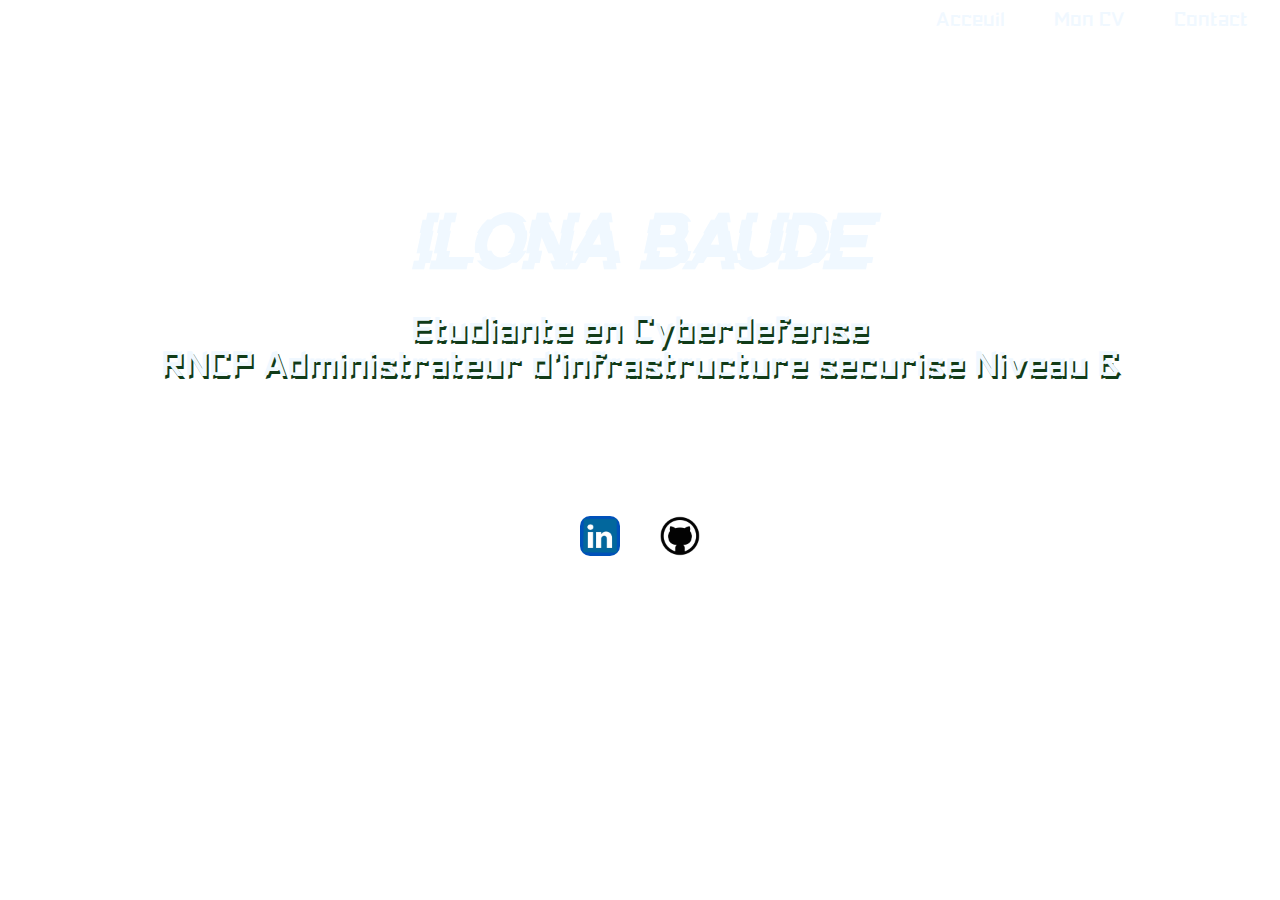
==== portfolio.html @ 3db9c6fa "html and css files" ====
<html>
<head><meta charset="UTF-8">
    <meta name="viewport" content="width=device-width, initial scale=1.0">
    <title>Ilona BAUDE</title> 
    <link rel="stylesheet" media="screen" href="portfolio.css">
</head>
<body>
    <header>
        <nav>
            <ul>
                <li>
                    <a href="portfolio.html">Acceuil</a>
                </li>
                <li>
                    <a href="BAUDE_Ilona_CV.pdf">Mon CV</a>
                </li>
                <li>
                    <a href="mailto:ilona.baude@laplateforme.io">Contact</a>
                </li>
            </ul>
        </nav>
    </header>
    <main>
       <article>
        <h1>ILONA BAUDE</h1>
        <p>Etudiante en Cyberdefense </br>
           RNCP Administrateur d'infrastructure securise Niveau 6</p>
       </article> 
    </main>
    <footer>
        <p>
            <a href="https://linkedin.com"><img src="img/th.jpg"></a>
        </p>
        <p>
            <a href="https://github.com/ilona-baude"><img src="img/th2.jpg"></a>
        </p>
    </footer>
</body>
</html>
---- portfolio.css ----
@font-face {
    font-family: glitch-goblin;
    src: url(fonts/glitch-goblin-font/GlitchGoblin-2O87v.ttf);
}
@font-face {
    font-family: hackout;
    src: url(fonts/h-hackout-font/Hackout-Eaw5j.otf)
}
html{
    height:100%;
}
body{
    background:url(img/a8289416a088856e035ccd38f849ef43.gif);
    background-repeat: no-repeat;
    background-size: cover;
    color:aliceblue;
}
nav{
    ul{
        list-style: none;
        display:flex;
        justify-content: flex-end;
        flex-direction: row;
        li{
            margin: 3px 2% 0 2%;
            a{
                color: aliceblue;
                border-style: double white;
                text-decoration: none;
                font-size: large;
                font-family: hackout;
            }
        }
    }
}
main{
    display:flex;
    justify-content: center;
    article{
        text-align:center;
        margin:7%;
        padding: 10px 5%;
        h1{
            font-size: 2cm;
            font-family: glitch-goblin;
            margin-bottom:10px;
        }
        p{
            font-size: xx-large;
            font-family: hackout;
            text-shadow: 2px 3px rgb(16, 59, 24);
        }
    }
}

footer{
    display:flex;
    justify-content: center;
    p{
        margin: 0 20px;
        a{
            text-decoration: none;
            color:aliceblue
        }
        img{
            width: 40px;
            height: 40px;
            object-fit: contain;
            border-radius: 10px;
        }
    }
}
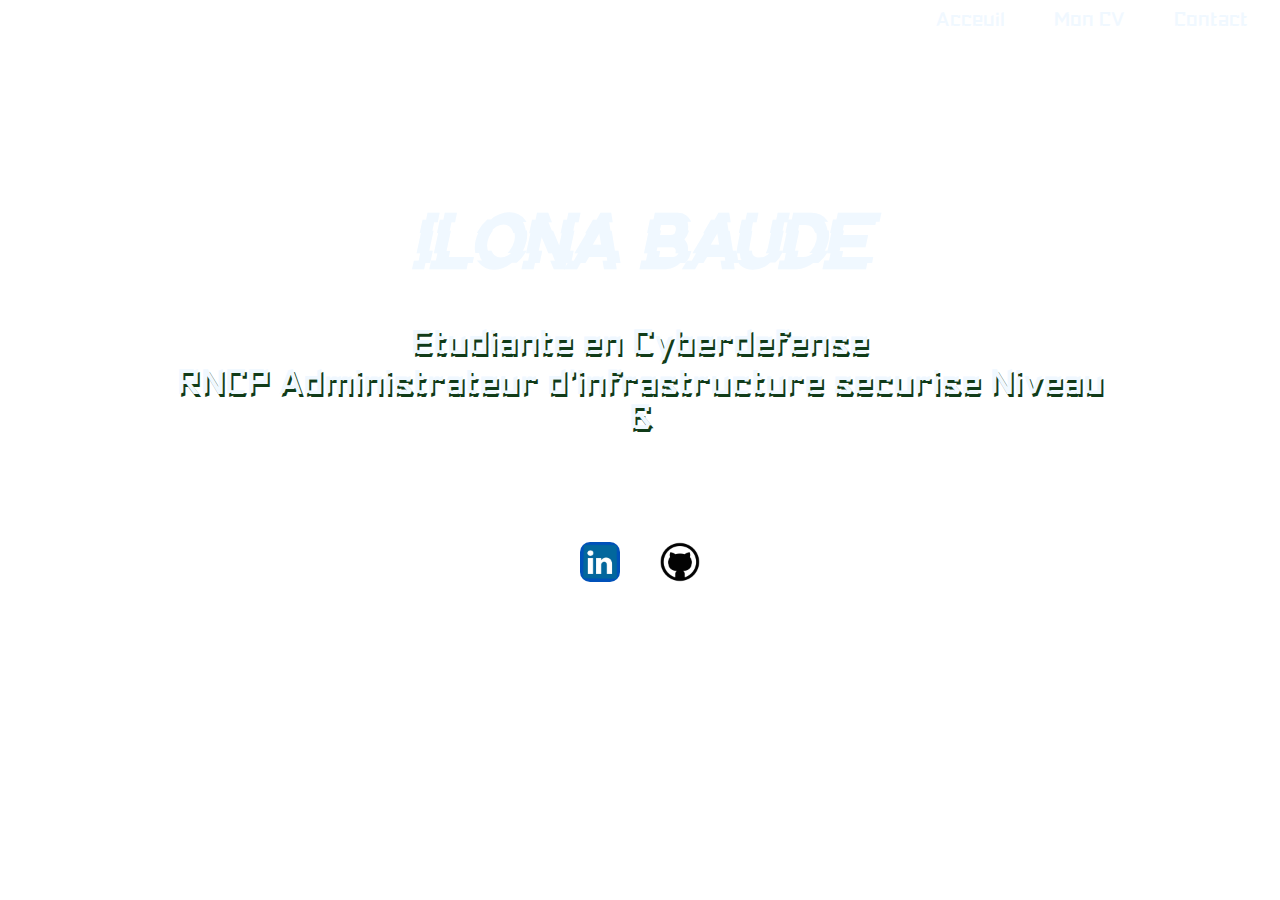
==== commit e7c09fbe: "@media" ====
--- a/portfolio.html
+++ b/portfolio.html
@@ -23,8 +23,8 @@
     <main>
        <article>
         <h1>ILONA BAUDE</h1>
-        <p>Etudiante en Cyberdefense </br>
-           RNCP Administrateur d'infrastructure securise Niveau 6</p>
+        <p>Etudiante en Cyberdefense</p>
+        <p>RNCP Administrateur d'infrastructure securise Niveau 6</p>
        </article> 
     </main>
     <footer>
--- a/portfolio.css
+++ b/portfolio.css
@@ -43,12 +43,13 @@
         h1{
             font-size: 2cm;
             font-family: glitch-goblin;
-            margin-bottom:10px;
+            margin-bottom:45px;
         }
         p{
             font-size: xx-large;
             font-family: hackout;
             text-shadow: 2px 3px rgb(16, 59, 24);
+            margin: 5px;
         }
     }
 }
@@ -69,4 +70,16 @@
             border-radius: 10px;
         }
     }
+}
+
+@media screen and (max-width:720px) {
+    body{
+        background-size: 200vw 100vh;
+        background-position: center;
+    }
+    article{
+        p{
+            padding:10px;
+        }
+    }
 }